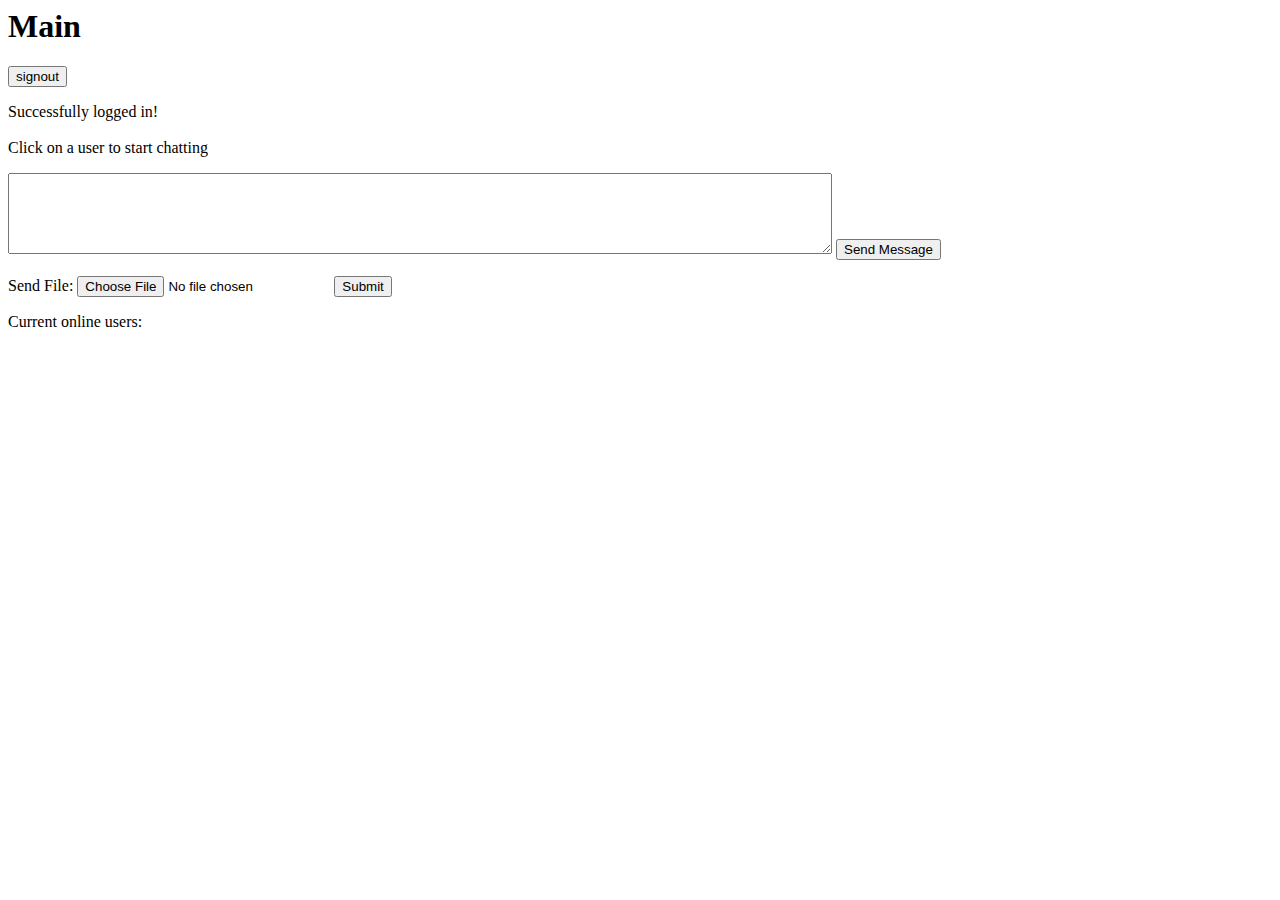
==== static/main.html @ 661a98a8 "Changed how send message works" ====
<html>
<head>
	<link href="static/style.css" rel="stylesheet">
	<script src="jquery-3.3.1.min.js"></script>
</head>
<header>
	<script>
	var currentRecipient = "None"
	
	function getCurrentChat() {		
	url = "/currentChat";
		var xmlhttp = new XMLHttpRequest();
		xmlhttp.onreadystatechange = function() {
			if (xmlhttp.readyState == 4 && xmlhttp.status == 200) {
				currentRecipient = xmlhttp.responseText;
				}	
		};
	xmlhttp.open("GET", url, true);
	xmlhttp.send();
	};
	
	function httpGetAsync(){
		url = "/updateUserList?parameter=username";
		var xmlhttp = new XMLHttpRequest();
		xmlhttp.onreadystatechange = function() {
			if (xmlhttp.readyState == 4 && xmlhttp.status == 200) {
				console.log(xmlhttp.responseText);
				document.getElementById("username").innerHTML = xmlhttp.responseText;
				}	
		};
	xmlhttp.open("GET", url, true);
	xmlhttp.send();
	ptc(currentRecipient);
	pullMessages(currentRecipient);
	};
	
	function pullMessages(sender){
		currentRecipient = sender;
		url = "/inbox?sender="+sender;
		var xmlhttp = new XMLHttpRequest();
		xmlhttp.onreadystatechange = function() {
			if (xmlhttp.readyState == 4 && xmlhttp.status == 200) {
				//console.log(xmlhttp.responseText);
				document.getElementById("main").innerHTML = xmlhttp.responseText;
				}	
		};
	xmlhttp.open("GET", url, true);
	xmlhttp.send();
	};
	
	window.onload = getCurrentChat;
	window.onload = httpGetAsync;

	setInterval(httpGetAsync,5000);
	setInterval(getCurrentChat,5000);
	//var refreshMessages = pullMessages(currentRecipient);
	//setInterval(refreshMessages,5000);
	//var foofunc = foo;
	//setInterval(foofunc,500);
	function ptc(thing) {
		console.log(thing);
	}
	
	window.onunload = WindowCloseHandler;
	function WindowCloseHandler() {
	url = "/signout"
	var xmlhttp = new XMLHttpRequest();
	xmlhttp.open("GET", url, true);
	xmlhttp.send();
	};
	
		window.onload=function() {
	var textin = document.getElementById("submitMessage");
	textin.addEventListener("keydown", function(e){
		var key = e.which || e.keyCode;
		if(key == 13) {
			sendMessage();
		}
	});
	}
	
	function sendMessage() {
	message = document.getElementById("messageText").value;
	url = "/sendMessage?message="+message;
	ptc("1");
	var xmlhttp = new XMLHttpRequest();
	xmlhttp.onreadystatechange = function() {
		if (xmlhttp.readyState == 4 && xmlhttp.status == 200) {
			console.log(xmlhttp.responseText);
			document.getElementById("messageText") = " ";
			}
	};
	xmlhttp.open("POST", url, true);
	xmlhttp.send(message);
	};
	
	</script>
<title>Welcome!</title>
</header>
	<body>
		<div class= "titletext">
			<h1> Main </h1>
			<form>
				<input type="submit" value="signout" action="/signout" method="post">
			</form>
		</div>
		<div class= "bodytext">
			Successfully logged in! <br/><br/>
			Click on a user to start chatting <br/>
			<p id="main"></p>
			
		</div>
		<div class= "chatbox">
			<form id="submitMessage">
			<textarea id="messageText" name="message" rows='5' cols='100'></textarea>
			<input type="button" value="Send Message">
			</form>
			
			<form id="attachFile" method="post" action="/sendFile" enctype="multipart/form-data">
			Send File: <input type="file" name='myFile' maxlength=50 allow="media_type">
			<input type="submit">
			</form>
		</div>
		<div class= "sidebar">
			Current online users:
			<aside id="username"></aside>
		</div>
	</body>
	<footer>

	</footer>
</html>
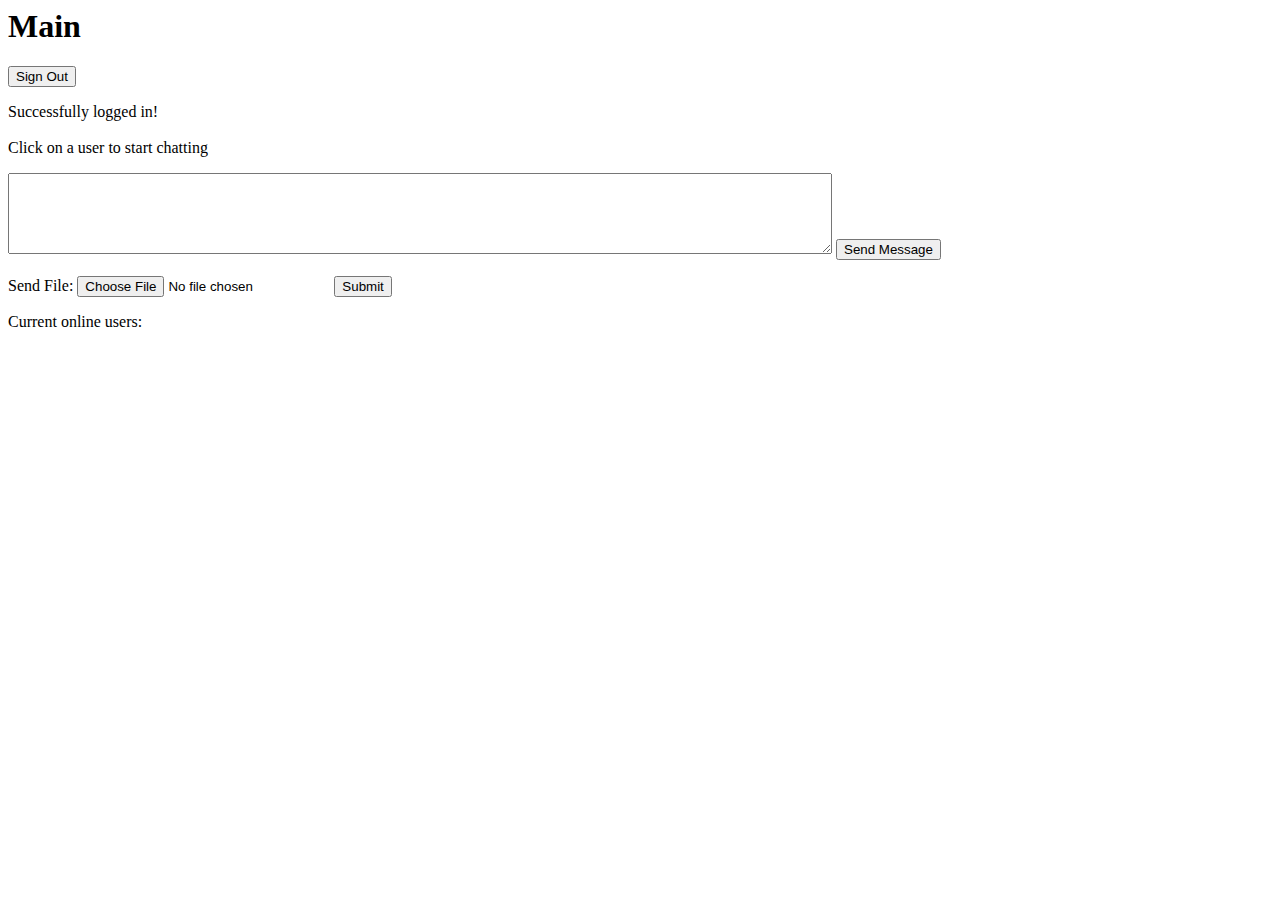
==== commit 1c215763: "Static css accessable, change to message HTML layout" ====
--- a/static/main.html
+++ b/static/main.html
@@ -38,10 +38,12 @@
 		currentRecipient = sender;
 		url = "/inbox?sender="+sender;
 		var xmlhttp = new XMLHttpRequest();
+		ptc("Requesting Message Log");
 		xmlhttp.onreadystatechange = function() {
 			if (xmlhttp.readyState == 4 && xmlhttp.status == 200) {
 				//console.log(xmlhttp.responseText);
 				document.getElementById("main").innerHTML = xmlhttp.responseText;
+				ptc("Message Log Received");
 				}	
 		};
 	xmlhttp.open("GET", url, true);
@@ -50,9 +52,13 @@
 	
 	window.onload = getCurrentChat;
 	window.onload = httpGetAsync;
+	//document.onload = getCurrentChat;
+	//document.onload = httpGetAsync;
+
+
 
 	setInterval(httpGetAsync,5000);
-	setInterval(getCurrentChat,5000);
+	setInterval(getCurrentChat,4000);
 	//var refreshMessages = pullMessages(currentRecipient);
 	//setInterval(refreshMessages,5000);
 	//var foofunc = foo;
@@ -69,7 +75,7 @@
 	xmlhttp.send();
 	};
 	
-		window.onload=function() {
+	window.onload=function() {
 	var textin = document.getElementById("submitMessage");
 	textin.addEventListener("keydown", function(e){
 		var key = e.which || e.keyCode;
@@ -77,7 +83,13 @@
 			sendMessage();
 		}
 	});
+	var signout = document.getElementById("signoutButton");
+	signout.addEventListener("click", function() {
+		WindowCloseHandler();
+		location.reload();
+	});
 	}
+	
 	
 	function sendMessage() {
 	message = document.getElementById("messageText").value;
@@ -86,8 +98,7 @@
 	var xmlhttp = new XMLHttpRequest();
 	xmlhttp.onreadystatechange = function() {
 		if (xmlhttp.readyState == 4 && xmlhttp.status == 200) {
-			console.log(xmlhttp.responseText);
-			document.getElementById("messageText") = " ";
+			document.getElementById("messageText").value = "";
 			}
 	};
 	xmlhttp.open("POST", url, true);
@@ -101,7 +112,7 @@
 		<div class= "titletext">
 			<h1> Main </h1>
 			<form>
-				<input type="submit" value="signout" action="/signout" method="post">
+				<input type="button" id="signoutButton" value="Sign Out">
 			</form>
 		</div>
 		<div class= "bodytext">
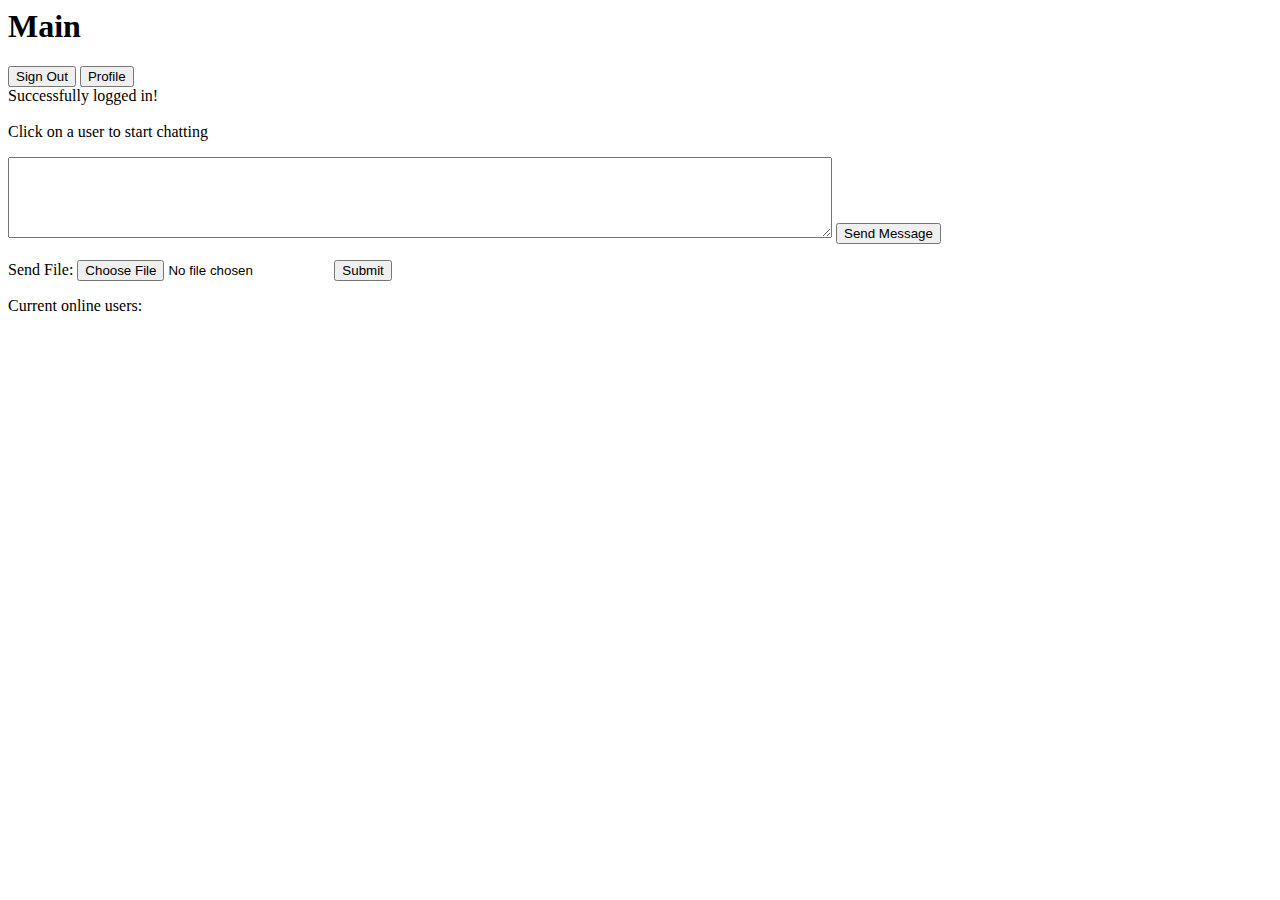
==== commit ec03f19d: "Inspecting and getting profiles" ====
--- a/static/main.html
+++ b/static/main.html
@@ -5,7 +5,18 @@
 </head>
 <header>
 	<script>
-	var currentRecipient = "None"
+	var currentRecipient = "None";
+	
+	function httpGet(url, element) {		
+		var xmlhttp = new XMLHttpRequest();
+		xmlhttp.onreadystatechange = function() {
+			if (xmlhttp.readyState == 4 && xmlhttp.status == 200) {
+				document.getElementById(element).innerHTML = xmlhttp.responseText;
+				}	
+		};
+	xmlhttp.open("GET", url, true);
+	xmlhttp.send();
+	};
 	
 	function getCurrentChat() {		
 	url = "/currentChat";
@@ -19,7 +30,7 @@
 	xmlhttp.send();
 	};
 	
-	function httpGetAsync(){
+	function updateUserList(){
 		url = "/updateUserList?parameter=username";
 		var xmlhttp = new XMLHttpRequest();
 		xmlhttp.onreadystatechange = function() {
@@ -51,22 +62,17 @@
 	};
 	
 	window.onload = getCurrentChat;
-	window.onload = httpGetAsync;
-	//document.onload = getCurrentChat;
-	//document.onload = httpGetAsync;
+	window.onload = updateUserList;
 
+	setInterval(updateUserList,5000);
+	setInterval(getCurrentChat,4000);
 
-
-	setInterval(httpGetAsync,5000);
-	setInterval(getCurrentChat,4000);
-	//var refreshMessages = pullMessages(currentRecipient);
-	//setInterval(refreshMessages,5000);
-	//var foofunc = foo;
-	//setInterval(foofunc,500);
+	//Prints to console
 	function ptc(thing) {
 		console.log(thing);
 	}
 	
+	//Signs out when browser closes
 	window.onunload = WindowCloseHandler;
 	function WindowCloseHandler() {
 	url = "/signout"
@@ -75,6 +81,7 @@
 	xmlhttp.send();
 	};
 	
+	//Listeners for button presses and keys
 	window.onload=function() {
 	var textin = document.getElementById("submitMessage");
 	textin.addEventListener("keydown", function(e){
@@ -87,6 +94,10 @@
 	signout.addEventListener("click", function() {
 		WindowCloseHandler();
 		location.reload();
+	});
+	var profile = document.getElementById("profileButton");
+	profile.addEventListener("click", function() {
+		httpGet("/inspectProfile", "main")
 	});
 	}
 	
@@ -111,9 +122,8 @@
 	<body>
 		<div class= "titletext">
 			<h1> Main </h1>
-			<form>
 				<input type="button" id="signoutButton" value="Sign Out">
-			</form>
+				<input type="button" id="profileButton" value="Profile">
 		</div>
 		<div class= "bodytext">
 			Successfully logged in! <br/><br/>
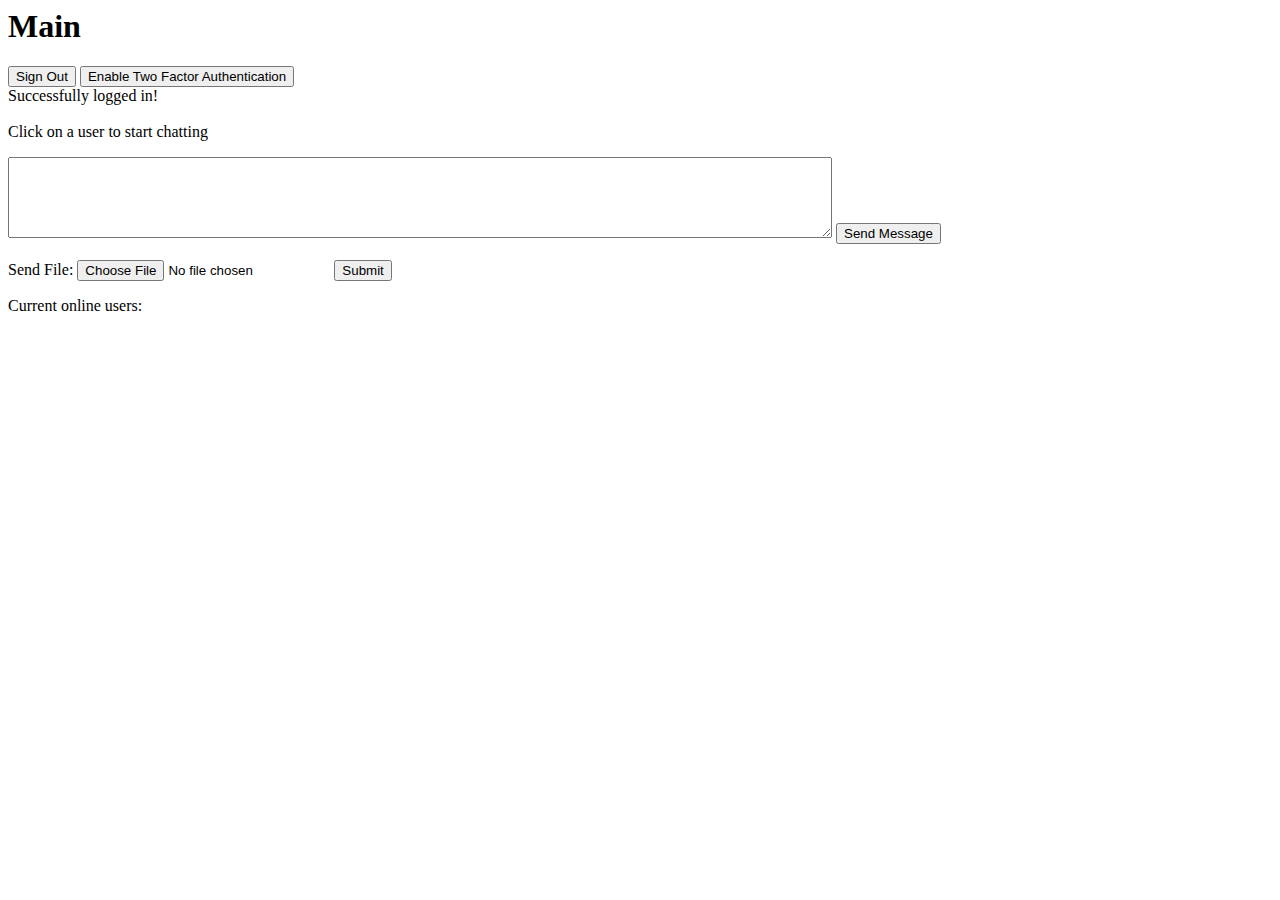
==== commit 4441282f: "2FA mostly finished" ====
--- a/static/main.html
+++ b/static/main.html
@@ -1,7 +1,7 @@
 <html>
 <head>
 	<link href="static/style.css" rel="stylesheet">
-	<script src="jquery-3.3.1.min.js"></script>
+	<script src="static/jquery-3.3.1.js"></script>
 </head>
 <header>
 	<script>
@@ -35,13 +35,13 @@
 		var xmlhttp = new XMLHttpRequest();
 		xmlhttp.onreadystatechange = function() {
 			if (xmlhttp.readyState == 4 && xmlhttp.status == 200) {
-				console.log(xmlhttp.responseText);
+				//console.log(xmlhttp.responseText);
 				document.getElementById("username").innerHTML = xmlhttp.responseText;
 				}	
 		};
 	xmlhttp.open("GET", url, true);
 	xmlhttp.send();
-	ptc(currentRecipient);
+	//ptc(currentRecipient);
 	pullMessages(currentRecipient);
 	};
 	
@@ -83,6 +83,8 @@
 	
 	//Listeners for button presses and keys
 	window.onload=function() {
+	document.getElementById('alert').style.display = 'none'
+	
 	var textin = document.getElementById("submitMessage");
 	textin.addEventListener("keydown", function(e){
 		var key = e.which || e.keyCode;
@@ -95,9 +97,11 @@
 		WindowCloseHandler();
 		location.reload();
 	});
-	var profile = document.getElementById("profileButton");
+	var profile = document.getElementById("twofac");
 	profile.addEventListener("click", function() {
-		httpGet("/inspectProfile", "main")
+		ptc("2FA button clicked");
+		document.getElementById('alert').style.display="block";
+		generateQRcode();
 	});
 	}
 	
@@ -116,6 +120,20 @@
 	xmlhttp.send(message);
 	};
 	
+	function generateQRcode() {
+	var web = "/getSecret";
+	var xmlhttp = new XMLHttpRequest();
+	xmlhttp.onreadystatechange = function() {
+		if (xmlhttp.readyState == 4 && xmlhttp.status == 200) {
+			var data = xmlhttp.responseText;
+			ptc(data);
+			var url = 'https://chart.googleapis.com/chart?chs=200x200&chldL|0&cht=qr&chl=otpauth://totp/Smor264?secret='+data+'&issuer=smor264app'
+			$('#qrcode').attr('src', url);
+			}
+			};
+	xmlhttp.open("GET", web, true);
+	xmlhttp.send();
+	};
 	</script>
 <title>Welcome!</title>
 </header>
@@ -123,7 +141,18 @@
 		<div class= "titletext">
 			<h1> Main </h1>
 				<input type="button" id="signoutButton" value="Sign Out">
-				<input type="button" id="profileButton" value="Profile">
+				<input type="button" id="twofac" value="Enable Two Factor Authentication">
+		</div>
+		<div class='alert' id='alert'>
+			<span class='closebtn'
+				onclick='this.parentElement.style.display="none";'>&times;</span>
+				Two Factor Authentication code:
+				<img id='qrcode'
+					src = ''
+					alt= ''
+					title="Hello"
+					width='100'
+					height='100' />
 		</div>
 		<div class= "bodytext">
 			Successfully logged in! <br/><br/>
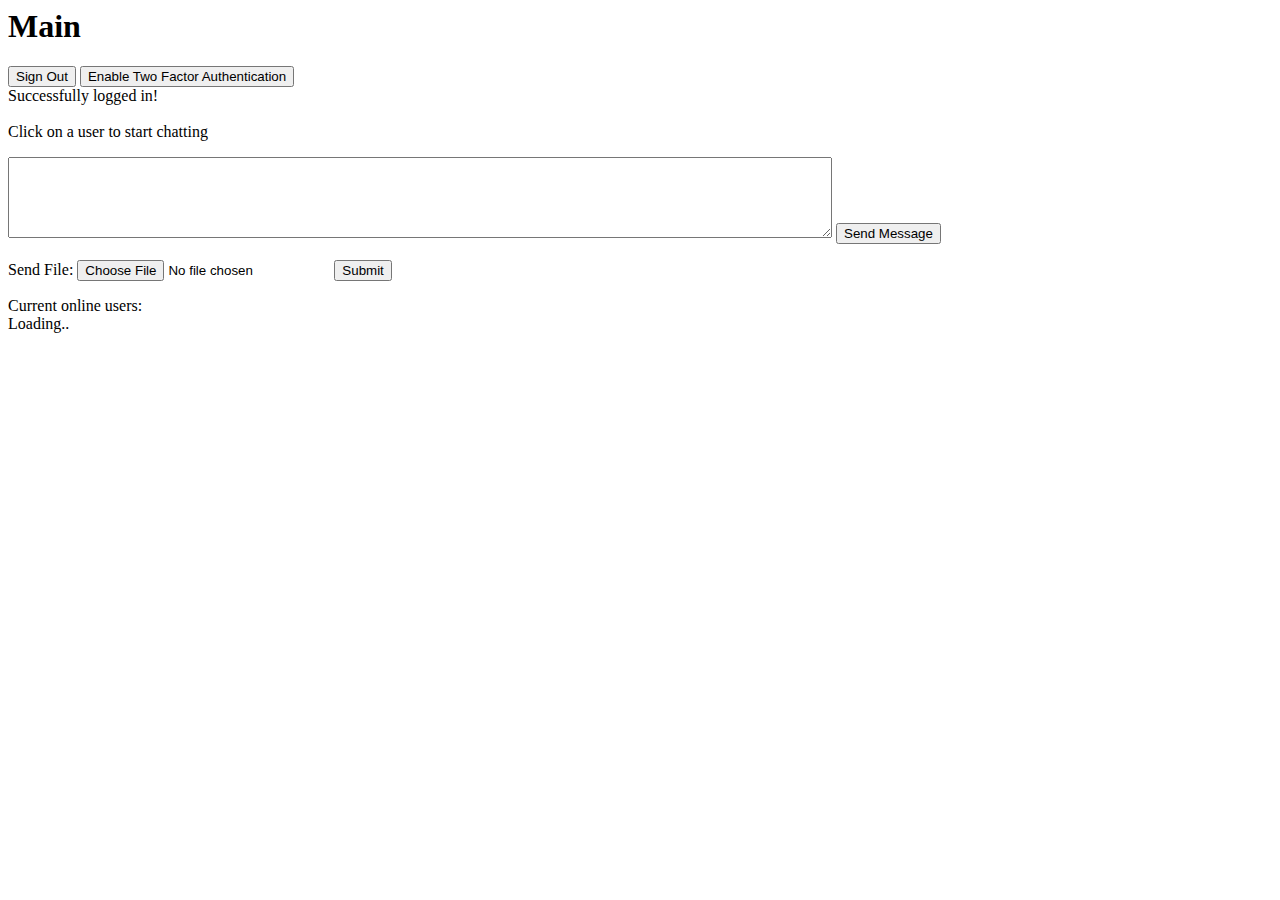
==== commit 03a982dd: "Threading close" ====
--- a/static/main.html
+++ b/static/main.html
@@ -73,7 +73,7 @@
 	}
 	
 	//Signs out when browser closes
-	window.onunload = WindowCloseHandler;
+	//window.onunload = WindowCloseHandler;
 	function WindowCloseHandler() {
 	url = "/signout"
 	var xmlhttp = new XMLHttpRequest();
@@ -173,7 +173,7 @@
 		</div>
 		<div class= "sidebar">
 			Current online users:
-			<aside id="username"></aside>
+			<aside id="username">Loading..</aside>
 		</div>
 	</body>
 	<footer>
